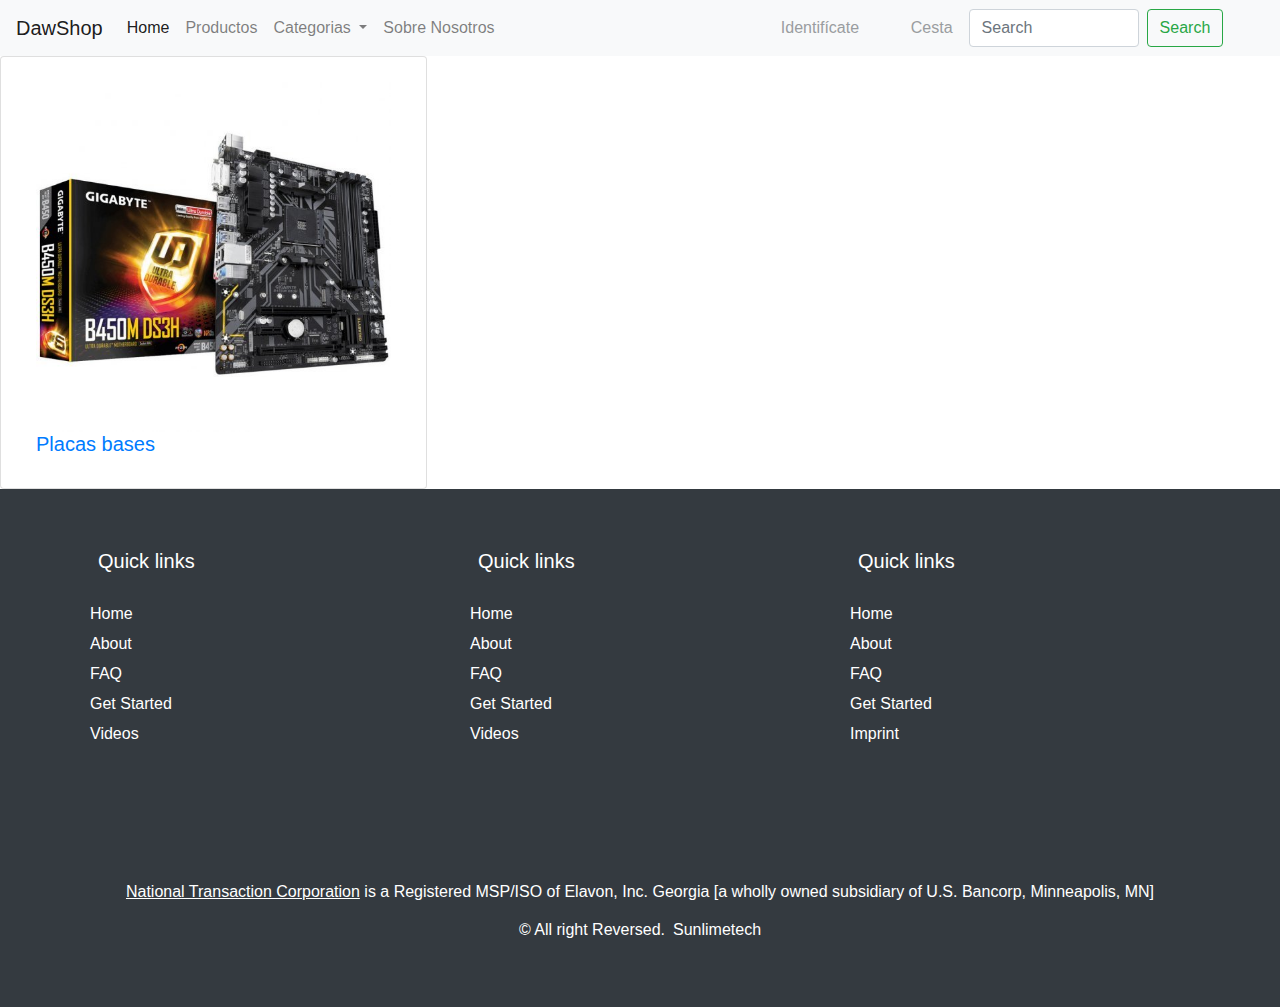
==== caracteristicas.html @ 8a25ec7a "Add files via upload" ====
<!DOCTYPE html>
<html lang="en">
<head>
    <meta charset="UTF-8">
    <meta name="viewport" content="width=device-width, initial-scale=1.0">
    <title>Placas bases</title>

    <link rel="stylesheet" type="text/css" href="estilos.css">
    <link rel="stylesheet" href="https://stackpath.bootstrapcdn.com/bootstrap/4.4.1/css/bootstrap.min.css" integrity="sha384-Vkoo8x4CGsO3+Hhxv8T/Q5PaXtkKtu6ug5TOeNV6gBiFeWPGFN9MuhOf23Q9Ifjh" crossorigin="anonymous">
    <script src="https://code.jquery.com/jquery-3.4.1.slim.min.js" integrity="sha384-J6qa4849blE2+poT4WnyKhv5vZF5SrPo0iEjwBvKU7imGFAV0wwj1yYfoRSJoZ+n" crossorigin="anonymous"></script>
    <script src="https://cdn.jsdelivr.net/npm/popper.js@1.16.0/dist/umd/popper.min.js" integrity="sha384-Q6E9RHvbIyZFJoft+2mJbHaEWldlvI9IOYy5n3zV9zzTtmI3UksdQRVvoxMfooAo" crossorigin="anonymous"></script>
    <script src="https://stackpath.bootstrapcdn.com/bootstrap/4.4.1/js/bootstrap.min.js" integrity="sha384-wfSDF2E50Y2D1uUdj0O3uMBJnjuUD4Ih7YwaYd1iqfktj0Uod8GCExl3Og8ifwB6" crossorigin="anonymous"></script>

</head>
<body>

    <!-- Header -->
    <nav class="navbar navbar-expand-lg navbar-light bg-light">
        <a class="navbar-brand" href="index.html">DawShop</a>
        <button class="navbar-toggler" type="button" data-toggle="collapse" data-target="#navbarSupportedContent" aria-controls="navbarSupportedContent" aria-expanded="false" aria-label="Toggle navigation">
          <span class="navbar-toggler-icon"></span>
        </button>
      
        <div class="collapse navbar-collapse" id="navbarSupportedContent" style="border: 0px solid black;">
          <ul class="navbar-nav mr-auto">
            <li class="nav-item active">
              <a class="nav-link" href="index.html">Home <span class="sr-only">(current)</span></a>
            </li>
            <li class="nav-item">
              <a class="nav-link" href="productos.html">Productos</a>
            </li>
            <li class="nav-item dropdown">
              <a class="nav-link dropdown-toggle" href="#" id="navbarDropdown" role="button" data-toggle="dropdown" aria-haspopup="true" aria-expanded="false">
                Categorias
              </a>
              <div class="dropdown-menu" aria-labelledby="navbarDropdown">
                <a class="dropdown-item" href="Placas bases.html">Placas base</a>
                <a class="dropdown-item" href="procesadores.html">Procesadores</a>
                <a class="dropdown-item" href="graficas.html">Tarjetas gráficas</a>
                <a class="dropdown-item" href="refrigeracion.html">Refrigeración</a>
                <a class="dropdown-item" href="ram.html">Memorias Ram</a>
                <a class="dropdown-item" href="discos duros.html">Discos duros</a>
              </div>
            </li>
            <li class="nav-item">
                <a class="nav-link" href="#" style="width: 170px;">Sobre Nosotros</a>
              </li>
  
      </ul>
      </ul> 
    </div>

        <form class="form-inline my-2 my-lg-0" style="width: 40%; border: 0px solid black;">
          <a href="Login.html" class="nav-link" href="#" style="width: 100px; color: #9a9da0;" data-toggle="modal" data-target="#exampleModal">Identifícate</a>
            <a class="nav-link" href="cesta.html" style="margin-left: 30px; color: #9a9da0;">Cesta</a>
          <input class="form-control mr-sm-2" type="search" placeholder="Search" aria-label="Search" style="width: 170px;">
          <button class="btn btn-outline-success my-2 my-sm-0" type="submit">Search</button>
        </form>
      </nav>

<!--Productos-->
    
<div class="card col-sm-4" style="height: 50%;">
    <a href="Placas bases.html">
    <div class="card-body">
      <img class="img-fluid" src="img/Placa base.jpg">
      <h5 class="card-title">Placas bases</h5>
    </div>
  </a>
  </div>

    <!-- Footer -->
    <section id="footer">
		<div class="container">
			<div class="row text-center text-xs-center text-sm-left text-md-left">
				<div class="col-xs-12 col-sm-4 col-md-4">
					<h5>Quick links</h5>
					<ul class="list-unstyled quick-links">
						<li><a href="https://www.fiverr.com/share/qb8D02"><i class="fa fa-angle-double-right"></i>Home</a></li>
						<li><a href="https://www.fiverr.com/share/qb8D02"><i class="fa fa-angle-double-right"></i>About</a></li>
						<li><a href="https://www.fiverr.com/share/qb8D02"><i class="fa fa-angle-double-right"></i>FAQ</a></li>
						<li><a href="https://www.fiverr.com/share/qb8D02"><i class="fa fa-angle-double-right"></i>Get Started</a></li>
						<li><a href="https://www.fiverr.com/share/qb8D02"><i class="fa fa-angle-double-right"></i>Videos</a></li>
					</ul>
				</div>
				<div class="col-xs-12 col-sm-4 col-md-4">
					<h5>Quick links</h5>
					<ul class="list-unstyled quick-links">
						<li><a href="https://www.fiverr.com/share/qb8D02"><i class="fa fa-angle-double-right"></i>Home</a></li>
						<li><a href="https://www.fiverr.com/share/qb8D02"><i class="fa fa-angle-double-right"></i>About</a></li>
						<li><a href="https://www.fiverr.com/share/qb8D02"><i class="fa fa-angle-double-right"></i>FAQ</a></li>
						<li><a href="https://www.fiverr.com/share/qb8D02"><i class="fa fa-angle-double-right"></i>Get Started</a></li>
						<li><a href="https://www.fiverr.com/share/qb8D02"><i class="fa fa-angle-double-right"></i>Videos</a></li>
					</ul>
				</div>
				<div class="col-xs-12 col-sm-4 col-md-4">
					<h5>Quick links</h5>
					<ul class="list-unstyled quick-links">
						<li><a href="https://www.fiverr.com/share/qb8D02"><i class="fa fa-angle-double-right"></i>Home</a></li>
						<li><a href="https://www.fiverr.com/share/qb8D02"><i class="fa fa-angle-double-right"></i>About</a></li>
						<li><a href="https://www.fiverr.com/share/qb8D02"><i class="fa fa-angle-double-right"></i>FAQ</a></li>
						<li><a href="https://www.fiverr.com/share/qb8D02"><i class="fa fa-angle-double-right"></i>Get Started</a></li>
						<li><a href="https://wwwe.sunlimetech.com" title="Design and developed by"><i class="fa fa-angle-double-right"></i>Imprint</a></li>
					</ul>
				</div>
			</div>
			<div class="row">
				<div class="col-xs-12 col-sm-12 col-md-12 mt-2 mt-sm-5">
					<ul class="list-unstyled list-inline social text-center">
						<li class="list-inline-item"><a href="https://www.fiverr.com/share/qb8D02"><i class="fa fa-facebook"></i></a></li>
						<li class="list-inline-item"><a href="https://www.fiverr.com/share/qb8D02"><i class="fa fa-twitter"></i></a></li>
						<li class="list-inline-item"><a href="https://www.fiverr.com/share/qb8D02"><i class="fa fa-instagram"></i></a></li>
						<li class="list-inline-item"><a href="https://www.fiverr.com/share/qb8D02"><i class="fa fa-google-plus"></i></a></li>
						<li class="list-inline-item"><a href="https://www.fiverr.com/share/qb8D02" target="_blank"><i class="fa fa-envelope"></i></a></li>
					</ul>
				</div>
				<hr>
			</div>	
			<div class="row">
				<div class="col-xs-12 col-sm-12 col-md-12 mt-2 mt-sm-2 text-center text-white">
					<p><u><a href="https://www.nationaltransaction.com/">National Transaction Corporation</a></u> is a Registered MSP/ISO of Elavon, Inc. Georgia [a wholly owned subsidiary of U.S. Bancorp, Minneapolis, MN]</p>
					<p class="h6">© All right Reversed.<a class="text-green ml-2" href="https://www.sunlimetech.com" target="_blank">Sunlimetech</a></p>
				</div>
				<hr>
			</div>	
		</div>
  </section>


  <!-- Modal Login-->
  <div class="modal fade" id="exampleModal" tabindex="-1" role="dialog" aria-labelledby="exampleModalLabel" aria-hidden="true">
    <div class="modal-dialog" role="document">
      <div class="modal-content">
        <div class="modal-header">
          <h5 class="modal-title" id="exampleModalLabel">Login</h5>
          <button type="button" class="close" data-dismiss="modal" aria-label="Close">
            <span aria-hidden="true">&times;</span>
          </button>
        </div>
        
        <div class="modal-body" style="width: 100%; border: 0px solid black;">
          <div style="width: 100%; margin-left: auto; margin-right: auto;">
            <form class="form-signin">
              <img class="mb-4" src="../../assets/brand/bootstrap-solid.svg" alt="" width="72" height="72">
              <h1 class="h3 mb-3 font-weight-normal">Please sign in</h1>
              <label for="inputEmail" class="sr-only">Email address</label>
              <input type="email" id="inputEmail" class="form-control" placeholder="Email address" required autofocus>
              <label for="inputPassword" class="sr-only">Password</label>
              <input type="password" id="inputPassword" class="form-control" placeholder="Password" required>
              <div class="checkbox mb-3">
                <label>
                  <input type="checkbox" value="remember-me"> Remember me
                </label>
              </div>
              <button class="btn btn-lg btn-primary btn-block" type="submit">Sign in</button>
              
              <p>¿Aún no tienes cuenta?<a href="registro.html"> Registrate.</a></p>
            
            </form>
        </div>
        </div>
        <div class="modal-footer">
          
        </div>
      </div>
    </div>
  </div>
    
  <!-- Scroll up Buttom-->
  <button onclick="topFunction()" id="myBtn" title="Go to top">Top</button>
    
<script src="js/Scrollup.js"></script>
<script src="js/Placas bases.js"></script>
</body>
</html>
---- estilos.css ----
/* Scroll up buttom */
#myBtn {
    display: none;
    position: fixed;
    bottom: 20px;
    right: 30px;
    z-index: 99;
    font-size: 18px;
    border: none;
    outline: none;
    background-color: red;
    color: white;
    cursor: pointer;
    padding: 15px;
    border-radius: 4px;
  }
  
  #myBtn:hover {
    background-color: #555;
  }

  /*Seguridad contraseña*/

  .valid {

    color: green;
  }

  .invalid {

    color: red;
  }

  .contenedor {
    background-color: white;
    border: 0.5px solid black;
    padding: 5%;
    display:none;

  }

  .contenedor>h4 {

    font-size: medium;
  }



/* Footer */
@import url('https://maxcdn.bootstrapcdn.com/font-awesome/4.7.0/css/font-awesome.min.css');
section {
    padding: 60px 0;
}

section .section-title {
    text-align: center;
    color: white;
    margin-bottom: 50px;
    text-transform: uppercase;
}
#footer {
    background: #343a40 !important;
}
#footer h5{
	padding-left: 10px;
    border-left: 3px solid #343a40;
    padding-bottom: 6px;
    margin-bottom: 20px;
    color:white;
}
#footer a {
    color: white;
    text-decoration: none !important;
    background-color: transparent;
    -webkit-text-decoration-skip: objects;
}
#footer ul.social li{
	padding: 3px 0;
}
#footer ul.social li a i {
    margin-right: 5px;
	font-size:25px;
	-webkit-transition: .5s all ease;
	-moz-transition: .5s all ease;
	transition: .5s all ease;
}
#footer ul.social li:hover a i {
	font-size:30px;
	margin-top:-10px;
}
#footer ul.social li a,
#footer ul.quick-links li a{
	color:white;
}
#footer ul.social li a:hover{
	color:white;
}
#footer ul.quick-links li{
	padding: 3px 0;
	-webkit-transition: .5s all ease;
	-moz-transition: .5s all ease;
	transition: .5s all ease;
}
#footer ul.quick-links li:hover{
	padding: 3px 0;
	margin-left:5px;
	font-weight:700;
}
#footer ul.quick-links li a i{
	margin-right: 5px;
}
#footer ul.quick-links li:hover a i {
    font-weight: 700;
}

@media (max-width:767px){
	#footer h5 {
    padding-left: 0;
    border-left: transparent;
    padding-bottom: 0px;
    margin-bottom: 10px;
}
}
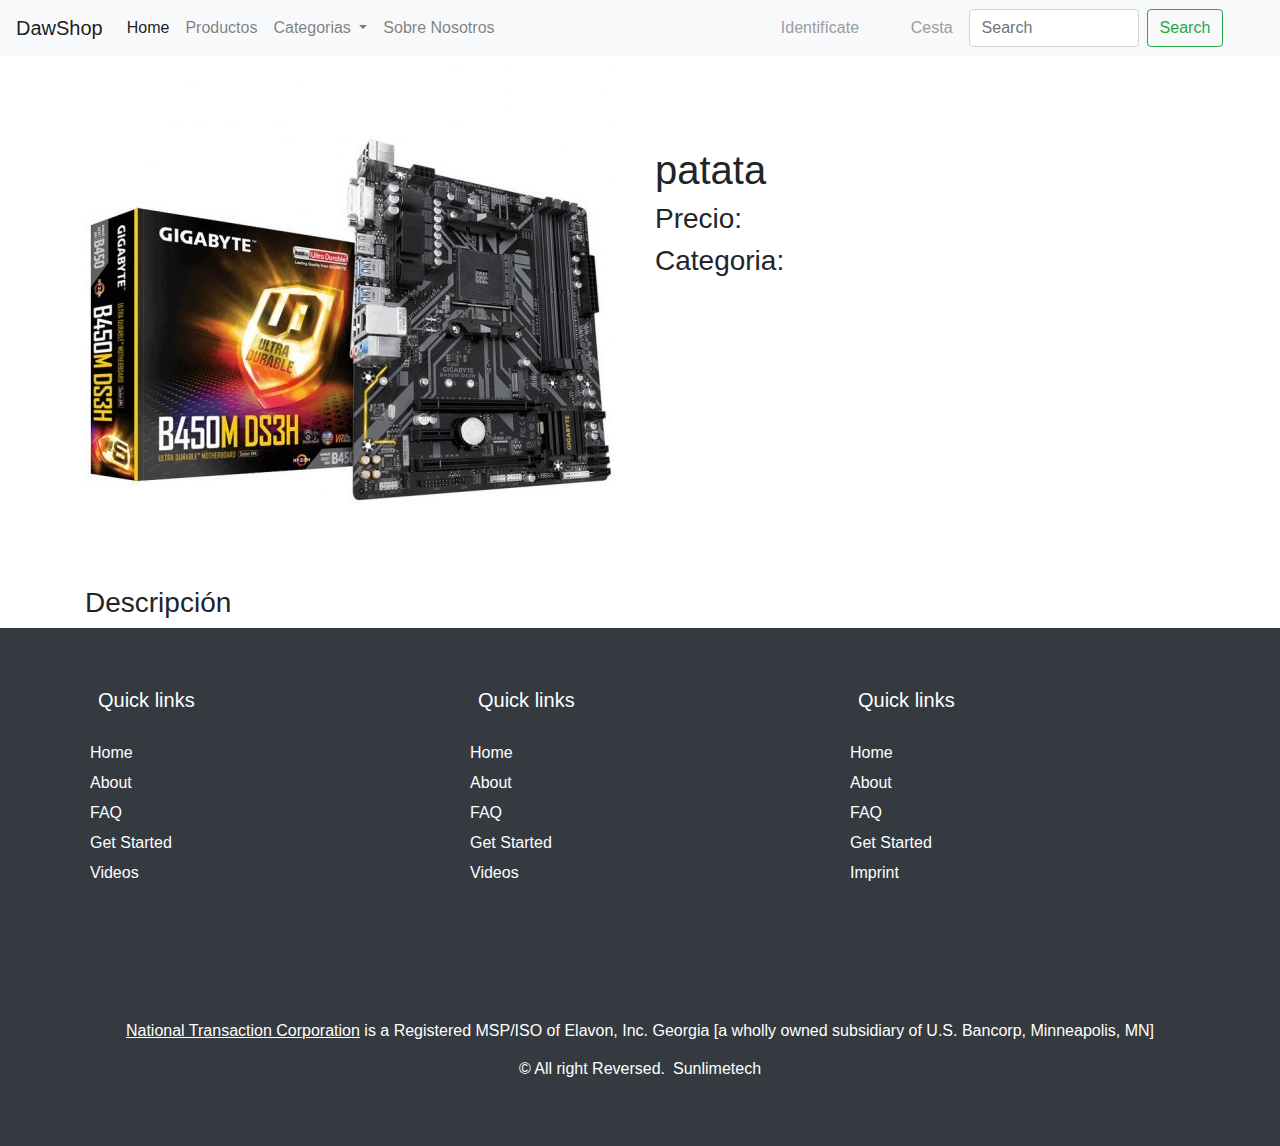
==== commit a2086c60: "Add files via upload" ====
--- a/caracteristicas.html
+++ b/caracteristicas.html
@@ -60,13 +60,28 @@
 
 <!--Productos-->
     
-<div class="card col-sm-4" style="height: 50%;">
-    <a href="Placas bases.html">
-    <div class="card-body">
-      <img class="img-fluid" src="img/Placa base.jpg">
-      <h5 class="card-title">Placas bases</h5>
+
+
+  <div class="container">
+    <div class="row">
+      <div class="col-sm-6">
+        <img class="img-fluid" src="img/Placa base.jpg">
+      </div>
+      <div class="col-sm-6 container">
+
+        <h1 style="margin-top: 10vh;"> patata</h1>
+        <h3> Precio:</h3>
+        <h3> Categoria:</h3>
+
+      </div>
+
+      <div class="col-sm-12">
+
+        <h3> Descripción</h3>
+
+      </div>
+
     </div>
-  </a>
   </div>
 
     <!-- Footer -->
@@ -170,6 +185,6 @@
   <button onclick="topFunction()" id="myBtn" title="Go to top">Top</button>
     
 <script src="js/Scrollup.js"></script>
-<script src="js/Placas bases.js"></script>
+
 </body>
 </html>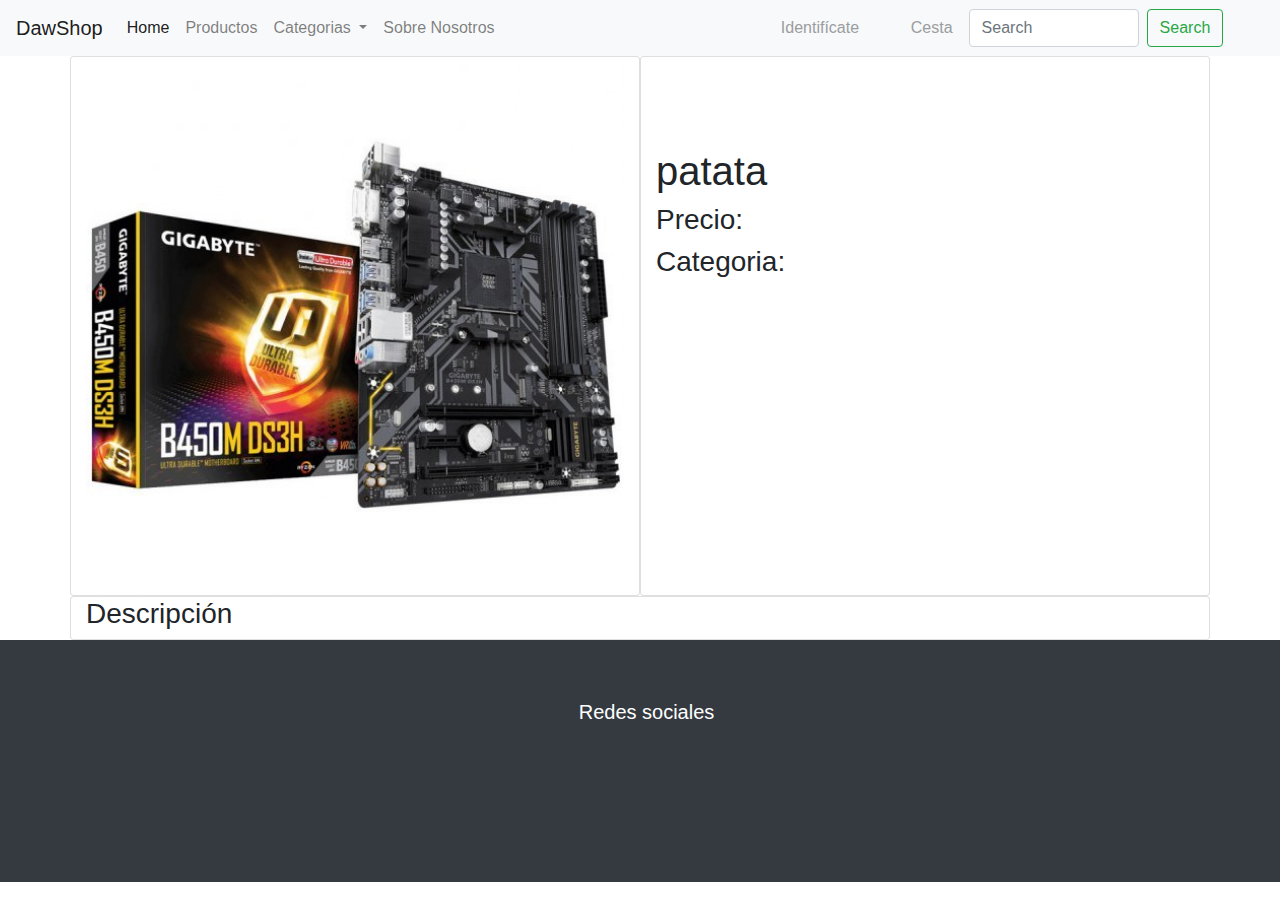
==== commit a3a051e3: "Add files via upload" ====
--- a/caracteristicas.html
+++ b/caracteristicas.html
@@ -3,8 +3,10 @@
 <head>
     <meta charset="UTF-8">
     <meta name="viewport" content="width=device-width, initial-scale=1.0">
-    <title>Placas bases</title>
+    <title>Caracteristicas</title>
 
+    <link rel="stylesheet" type="text/css" href="redes_sociales.css">
+    <link rel="stylesheet" href="https://use.fontawesome.com/releases/v5.8.1/css/all.css" integrity="sha384-50oBUHEmvpQ+1lW4y57PTFmhCaXp0ML5d60M1M7uH2+nqUivzIebhndOJK28anvf" crossorigin="anonymous">
     <link rel="stylesheet" type="text/css" href="estilos.css">
     <link rel="stylesheet" href="https://stackpath.bootstrapcdn.com/bootstrap/4.4.1/css/bootstrap.min.css" integrity="sha384-Vkoo8x4CGsO3+Hhxv8T/Q5PaXtkKtu6ug5TOeNV6gBiFeWPGFN9MuhOf23Q9Ifjh" crossorigin="anonymous">
     <script src="https://code.jquery.com/jquery-3.4.1.slim.min.js" integrity="sha384-J6qa4849blE2+poT4WnyKhv5vZF5SrPo0iEjwBvKU7imGFAV0wwj1yYfoRSJoZ+n" crossorigin="anonymous"></script>
@@ -43,7 +45,7 @@
               </div>
             </li>
             <li class="nav-item">
-                <a class="nav-link" href="#" style="width: 170px;">Sobre Nosotros</a>
+                <a class="nav-link" href="Sobre nosotros.html" style="width: 170px;">Sobre Nosotros</a>
               </li>
   
       </ul>
@@ -64,10 +66,10 @@
 
   <div class="container">
     <div class="row">
-      <div class="col-sm-6">
+      <div class="col-sm-6 card">
         <img class="img-fluid" src="img/Placa base.jpg">
       </div>
-      <div class="col-sm-6 container">
+      <div class="col-sm-6 container card">
 
         <h1 style="margin-top: 10vh;"> patata</h1>
         <h3> Precio:</h3>
@@ -75,7 +77,7 @@
 
       </div>
 
-      <div class="col-sm-12">
+      <div class="col-sm-12 card">
 
         <h3> Descripción</h3>
 
@@ -85,59 +87,19 @@
   </div>
 
     <!-- Footer -->
-    <section id="footer">
+  <section id="footer">
 		<div class="container">
-			<div class="row text-center text-xs-center text-sm-left text-md-left">
-				<div class="col-xs-12 col-sm-4 col-md-4">
-					<h5>Quick links</h5>
-					<ul class="list-unstyled quick-links">
-						<li><a href="https://www.fiverr.com/share/qb8D02"><i class="fa fa-angle-double-right"></i>Home</a></li>
-						<li><a href="https://www.fiverr.com/share/qb8D02"><i class="fa fa-angle-double-right"></i>About</a></li>
-						<li><a href="https://www.fiverr.com/share/qb8D02"><i class="fa fa-angle-double-right"></i>FAQ</a></li>
-						<li><a href="https://www.fiverr.com/share/qb8D02"><i class="fa fa-angle-double-right"></i>Get Started</a></li>
-						<li><a href="https://www.fiverr.com/share/qb8D02"><i class="fa fa-angle-double-right"></i>Videos</a></li>
-					</ul>
-				</div>
-				<div class="col-xs-12 col-sm-4 col-md-4">
-					<h5>Quick links</h5>
-					<ul class="list-unstyled quick-links">
-						<li><a href="https://www.fiverr.com/share/qb8D02"><i class="fa fa-angle-double-right"></i>Home</a></li>
-						<li><a href="https://www.fiverr.com/share/qb8D02"><i class="fa fa-angle-double-right"></i>About</a></li>
-						<li><a href="https://www.fiverr.com/share/qb8D02"><i class="fa fa-angle-double-right"></i>FAQ</a></li>
-						<li><a href="https://www.fiverr.com/share/qb8D02"><i class="fa fa-angle-double-right"></i>Get Started</a></li>
-						<li><a href="https://www.fiverr.com/share/qb8D02"><i class="fa fa-angle-double-right"></i>Videos</a></li>
-					</ul>
-				</div>
-				<div class="col-xs-12 col-sm-4 col-md-4">
-					<h5>Quick links</h5>
-					<ul class="list-unstyled quick-links">
-						<li><a href="https://www.fiverr.com/share/qb8D02"><i class="fa fa-angle-double-right"></i>Home</a></li>
-						<li><a href="https://www.fiverr.com/share/qb8D02"><i class="fa fa-angle-double-right"></i>About</a></li>
-						<li><a href="https://www.fiverr.com/share/qb8D02"><i class="fa fa-angle-double-right"></i>FAQ</a></li>
-						<li><a href="https://www.fiverr.com/share/qb8D02"><i class="fa fa-angle-double-right"></i>Get Started</a></li>
-						<li><a href="https://wwwe.sunlimetech.com" title="Design and developed by"><i class="fa fa-angle-double-right"></i>Imprint</a></li>
-					</ul>
-				</div>
-			</div>
-			<div class="row">
-				<div class="col-xs-12 col-sm-12 col-md-12 mt-2 mt-sm-5">
-					<ul class="list-unstyled list-inline social text-center">
-						<li class="list-inline-item"><a href="https://www.fiverr.com/share/qb8D02"><i class="fa fa-facebook"></i></a></li>
-						<li class="list-inline-item"><a href="https://www.fiverr.com/share/qb8D02"><i class="fa fa-twitter"></i></a></li>
-						<li class="list-inline-item"><a href="https://www.fiverr.com/share/qb8D02"><i class="fa fa-instagram"></i></a></li>
-						<li class="list-inline-item"><a href="https://www.fiverr.com/share/qb8D02"><i class="fa fa-google-plus"></i></a></li>
-						<li class="list-inline-item"><a href="https://www.fiverr.com/share/qb8D02" target="_blank"><i class="fa fa-envelope"></i></a></li>
-					</ul>
-				</div>
-				<hr>
-			</div>	
-			<div class="row">
-				<div class="col-xs-12 col-sm-12 col-md-12 mt-2 mt-sm-2 text-center text-white">
-					<p><u><a href="https://www.nationaltransaction.com/">National Transaction Corporation</a></u> is a Registered MSP/ISO of Elavon, Inc. Georgia [a wholly owned subsidiary of U.S. Bancorp, Minneapolis, MN]</p>
-					<p class="h6">© All right Reversed.<a class="text-green ml-2" href="https://www.sunlimetech.com" target="_blank">Sunlimetech</a></p>
-				</div>
-				<hr>
-			</div>	
+			<h5>Redes sociales</h5>
+          <!-- Redes Sociales-->
+        <div class="redes-container">
+          <ul>
+            <li><a href="https://www.facebook.com/" class="facebook"><i class="fab fa-facebook-f"></i></a></li>
+            <li><a href="https://www.instagram.com/?hl=es" class="instagram"><i class="fab fa-instagram"></i></a></li>
+            <li><a href="https://twitter.com/login?lang=es" class="twitter"><i class="fab fa-twitter"></i></a></li>
+            <li><a href="https://www.pinterest.es/" class="pinterest"><i class="fab fa-pinterest-p"></i></a></li>
+            <li><a href="https://es.linkedin.com/" class="linkedin"><i class="fab fa-linkedin-in"></i></a></li>
+          </ul>
+        </div>
 		</div>
   </section>
 
--- a/redes_sociales.css
+++ b/redes_sociales.css
@@ -0,0 +1,65 @@
+/*Redes sociales */
+
+:root {
+    --facebook: #3b5999;
+    --instagram: #e4405f;
+    --twitter: #55acee;
+    --pinterest: #bd081c;
+    --linkedin: #0077B5;
+}
+
+.redes-container{
+  
+    background-color: #343a40;
+    display: flex;
+    height: 8vh;
+    width: 150%;
+    align-items: center;
+    justify-content: center;
+    margin-left: -30%;
+}
+
+.redes-container ul li {
+    display: inline-block;
+    margin: 0 0px;
+    width: 80px;
+    height: 50px;
+    text-align: center;
+}
+
+.redes-container ul li a {
+    display: block;
+    padding: 0 10px;
+    background: #333;
+    color: #fff;
+    line-height: 50px;
+    font-size: 18px;
+    box-shadow: 0 3px 5px 0px rgba(0, 0, 0, .2);
+    transition: .2s;
+}
+
+.redes-container ul:hover a {
+    filter: blur(2px);
+}
+
+.redes-container ul li a:hover {
+    transform: translateY(-3px) scale(1.05);
+    box-shadow: 0 5px 5px 0px rgba(0, 0, 0, .4);
+    filter: none;
+}
+
+.redes-container ul li .facebook:hover {
+    background: var(--facebook);
+}
+.redes-container ul li .instagram:hover {
+    background: var(--instagram);
+}
+.redes-container ul li .twitter:hover {
+    background: var(--twitter);
+}
+.redes-container ul li .pinterest:hover {
+    background: var(--pinterest);
+}
+.redes-container ul li .linkedin:hover {
+    background: var(--linkedin);
+}--- a/estilos.css
+++ b/estilos.css
@@ -1,4 +1,3 @@
-
 /* Scroll up buttom */
 #myBtn {
     display: none;
@@ -51,6 +50,7 @@
 @import url('https://maxcdn.bootstrapcdn.com/font-awesome/4.7.0/css/font-awesome.min.css');
 section {
     padding: 60px 0;
+
 }
 
 section .section-title {
@@ -63,6 +63,7 @@
     background: #343a40 !important;
 }
 #footer h5{
+  text-align: center;
 	padding-left: 10px;
     border-left: 3px solid #343a40;
     padding-bottom: 6px;
@@ -70,9 +71,9 @@
     color:white;
 }
 #footer a {
+    margin-left: 40%;
     color: white;
     text-decoration: none !important;
-    background-color: transparent;
     -webkit-text-decoration-skip: objects;
 }
 #footer ul.social li{
